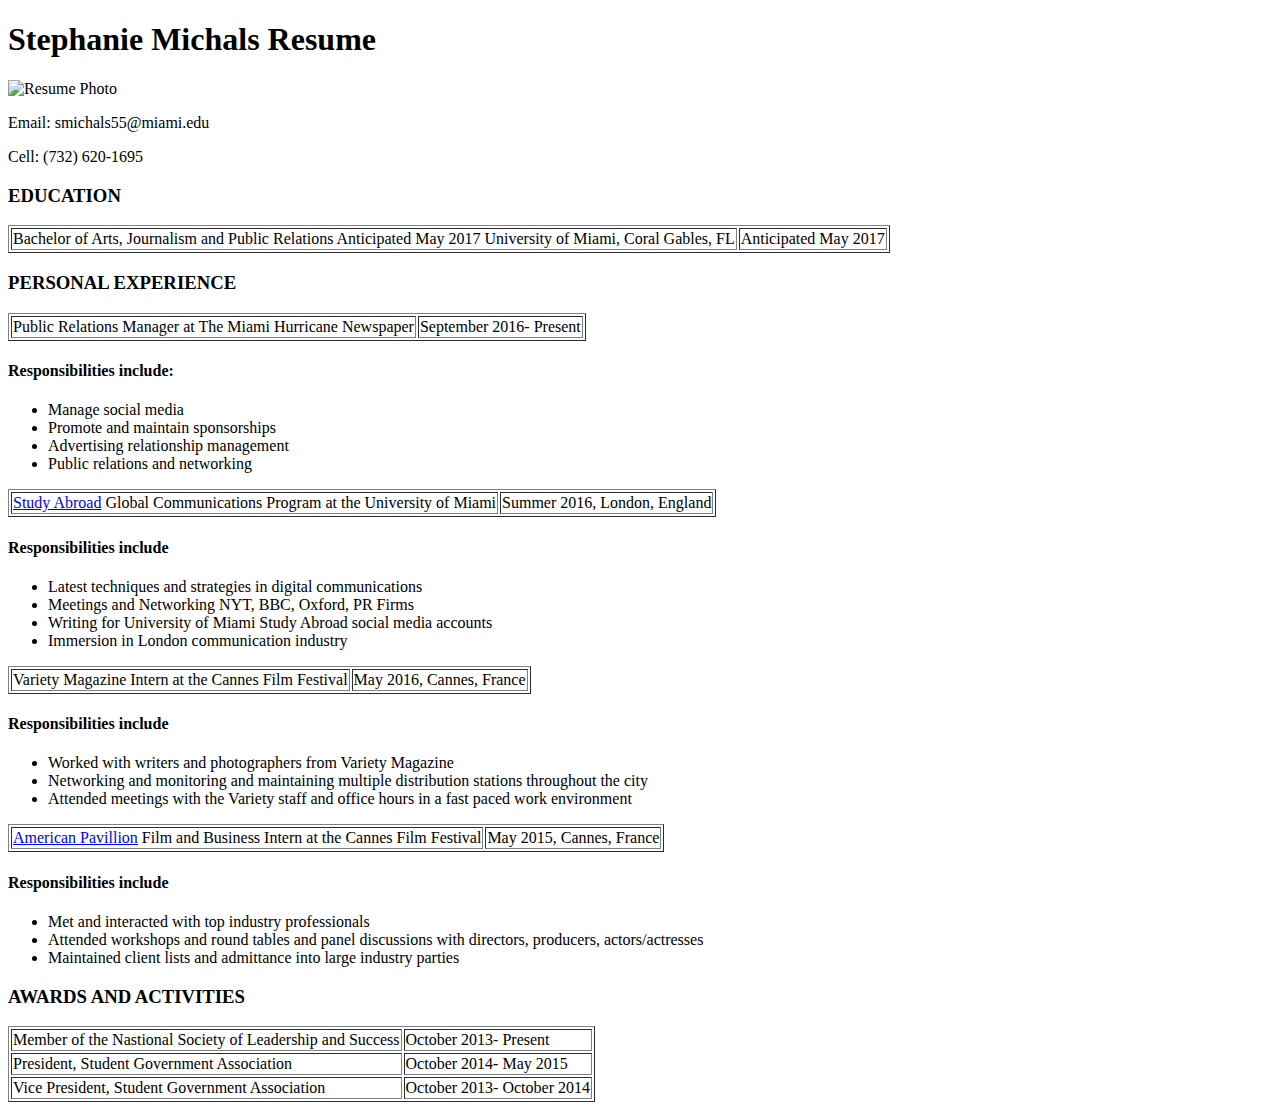
==== resume.html @ 0f809670 "resume.html" ====
<!DOCTYPE html>
<head>
  <title>Resume</title>
</head>
<body>
  <h1>Stephanie Michals Resume</h1>
  <p><img src="resumepicture.jpg" alt="Resume Photo" />
    <p>Email: smichals55@miami.edu</p>
    <p>Cell: (732) 620-1695</p>
  <h3>EDUCATION</h3>
    <table border=".5">
      <tr>
        <td>Bachelor of Arts, Journalism and Public Relations   Anticipated May 2017
        University of Miami, Coral Gables, FL</td>
        <td>Anticipated May 2017</td>
      </tr>
    </table>
  <h3>PERSONAL EXPERIENCE</h3>
    <table border=".5">
      <tr>
        <td>Public Relations Manager at The Miami Hurricane Newspaper</td>
        <td>September 2016- Present</td>
      </tr>
    </table>
        <h4>Responsibilities include:</h4>
          <ul>
            <li>Manage social media</li>
            <li>Promote and maintain sponsorships</li>
            <li>Advertising relationship management</li>
            <li>Public relations and networking</li>
          </ul>
    <table border=".5">
      <tr>
        <td><a href="http://www.miami.edu/index.php/study_abroad">Study Abroad</a> Global Communications Program at the University of Miami</td>
        <td>Summer 2016, London, England</td>
      </tr>
    </table>
        <h4>Responsibilities include</h4>
        <ul>
          <li>Latest techniques and strategies in digital communications</li>
          <li>Meetings and Networking NYT, BBC, Oxford, PR Firms</li>
          <li>Writing for University of Miami Study Abroad social media accounts</li>
          <li>Immersion in London communication industry</li>
        </ul>
    <table border=".5">
      <tr>
        <td>Variety Magazine Intern at the Cannes Film Festival</td>
        <td>May 2016, Cannes, France</td>
      </tr>
    </table>
        <h4>Responsibilities include</h4>
        <ul>
          <li>Worked with writers and photographers from Variety Magazine</li>
          <li>Networking and monitoring and maintaining multiple distribution stations throughout the city</li>
          <li>Attended meetings with the Variety staff and office hours in a fast paced work environment</li>
        </ul>
    <table border=".5">
      <tr>
        <td><a href="http://www.ampav.com/index.php/cannes/">American Pavillion</a> Film and Business Intern at the Cannes Film Festival</td>
        <td>May 2015, Cannes, France</td>
      </tr>
    </table>
        <h4>Responsibilities include</h4>
        <ul>
          <li>Met and interacted with top industry professionals</li>
          <li>Attended workshops and round tables and panel discussions with directors, producers, actors/actresses </li>
          <li>Maintained client lists and admittance into large industry parties</li>
        </ul>
  <h3>AWARDS AND ACTIVITIES</h3>
    <table border=".5">
      <tr>
        <td>Member of the Nastional Society of Leadership and Success</td>
        <td>October 2013- Present</td>
      </tr>
      <tr>
        <td>President, Student Government Association</td>
        <td>October 2014- May 2015</td>
      </tr>
      <tr>
        <td>Vice President, Student Government Association</td>
        <td>October 2013- October 2014</td>
      </tr>
    </table>
  </body>
</html>
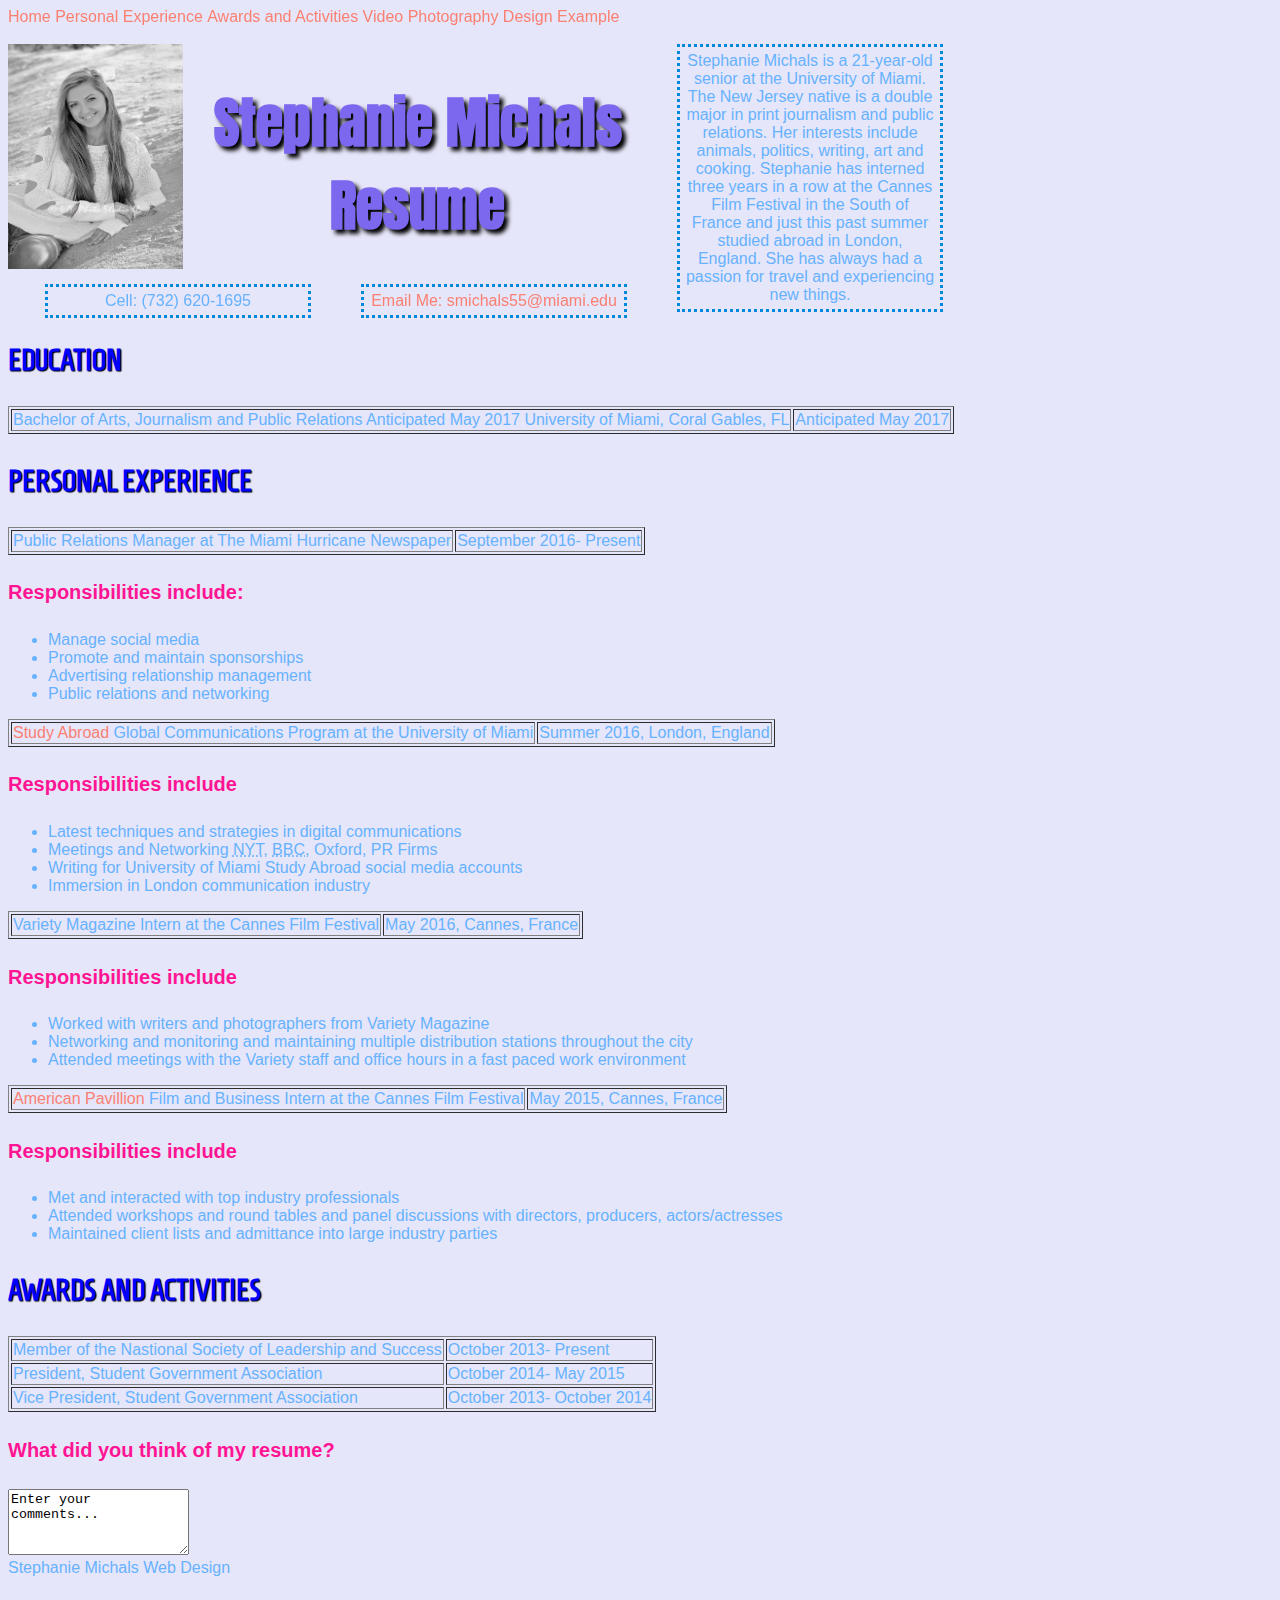
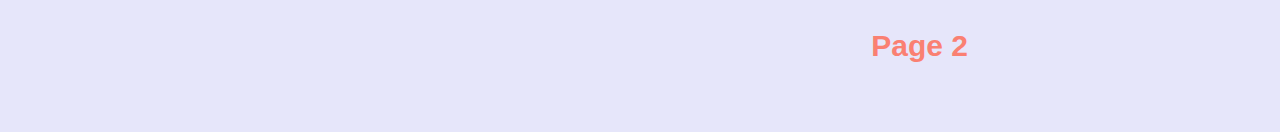
==== commit 5b068ed9: "Add files via upload" ====
--- a/resume.html
+++ b/resume.html
@@ -1,22 +1,54 @@
 <!DOCTYPE html>
 <head>
   <title>Resume</title>
+  <link href="style.css" type="text/css" rel="stylesheet" media="screen" media="print"/>
 </head>
-<body>
-  <h1>Stephanie Michals Resume</h1>
-  <p><img src="resumepicture.jpg" alt="Resume Photo" />
-    <p>Email: smichals55@miami.edu</p>
-    <p>Cell: (732) 620-1695</p>
+
+<header>
+  <nav>
+    <ul>
+      <class id="active">
+      <li><a href="index.html">Home</a></li>
+      <li><a href="#personal">Personal Experience</a></li>
+      <li><a href="#awards">Awards and Activities</a></li>
+      <li><a href="resumepage3.html">Video</a></li>
+      <li><a href="resumepage2.html">Photography</a></li>
+      <li><a href="resumepage4.html">Design Example</a></li>
+    </class>
+  </nav>
+  </ul>
+</header>
+
+<br />
+
+<body id="top">
+
+<br />
+
+  <p>Stephanie Michals is a 21-year-old senior at the University of Miami. The New Jersey native is a double major in print journalism and public relations. Her interests include animals, politics, writing, art and cooking. Stephanie has interned three years in a row at the Cannes Film Festival in the South of France and just this past summer studied abroad in London, England. She has always had a passion for travel and experiencing new things.</p>
+
+<img id="headshot" src="headshot.jpeg" alt="headshot" width="175" height="225" />
+
+<h1>Stephanie Michals Resume</h1>
+
+
+
+
+    <p class="email"><a href="mailto:smichals55@miami.edu">Email Me: smichals55@miami.edu</a></p>
+
+
+    <p class="cell">Cell: (732) 620-1695</p>
+
   <h3>EDUCATION</h3>
-    <table border=".5">
+    <table border="1">
       <tr>
         <td>Bachelor of Arts, Journalism and Public Relations   Anticipated May 2017
         University of Miami, Coral Gables, FL</td>
         <td>Anticipated May 2017</td>
       </tr>
     </table>
-  <h3>PERSONAL EXPERIENCE</h3>
-    <table border=".5">
+  <h3 id="personal">PERSONAL EXPERIENCE</h3>
+    <table border="1">
       <tr>
         <td>Public Relations Manager at The Miami Hurricane Newspaper</td>
         <td>September 2016- Present</td>
@@ -29,20 +61,20 @@
             <li>Advertising relationship management</li>
             <li>Public relations and networking</li>
           </ul>
-    <table border=".5">
+    <table border="1">
       <tr>
-        <td><a href="http://www.miami.edu/index.php/study_abroad">Study Abroad</a> Global Communications Program at the University of Miami</td>
+        <td><a href="http://www.miami.edu/index.php/study_abroad" target="_blank">Study Abroad</a> Global Communications Program at the University of Miami</td>
         <td>Summer 2016, London, England</td>
       </tr>
     </table>
         <h4>Responsibilities include</h4>
         <ul>
           <li>Latest techniques and strategies in digital communications</li>
-          <li>Meetings and Networking NYT, BBC, Oxford, PR Firms</li>
+          <li>Meetings and Networking <acronym title="New York Times">NYT</acronym>, <acronym title="British Broadcasting Center">BBC</acronym>, Oxford, PR Firms</li>
           <li>Writing for University of Miami Study Abroad social media accounts</li>
           <li>Immersion in London communication industry</li>
         </ul>
-    <table border=".5">
+    <table border="1">
       <tr>
         <td>Variety Magazine Intern at the Cannes Film Festival</td>
         <td>May 2016, Cannes, France</td>
@@ -54,9 +86,9 @@
           <li>Networking and monitoring and maintaining multiple distribution stations throughout the city</li>
           <li>Attended meetings with the Variety staff and office hours in a fast paced work environment</li>
         </ul>
-    <table border=".5">
+    <table border="1">
       <tr>
-        <td><a href="http://www.ampav.com/index.php/cannes/">American Pavillion</a> Film and Business Intern at the Cannes Film Festival</td>
+        <td><a href="http://www.ampav.com/index.php/cannes/" target="_blank">American Pavillion</a> Film and Business Intern at the Cannes Film Festival</td>
         <td>May 2015, Cannes, France</td>
       </tr>
     </table>
@@ -66,8 +98,8 @@
           <li>Attended workshops and round tables and panel discussions with directors, producers, actors/actresses </li>
           <li>Maintained client lists and admittance into large industry parties</li>
         </ul>
-  <h3>AWARDS AND ACTIVITIES</h3>
-    <table border=".5">
+  <h3 id="awards">AWARDS AND ACTIVITIES</h3>
+    <table border="1">
       <tr>
         <td>Member of the Nastional Society of Leadership and Success</td>
         <td>October 2013- Present</td>
@@ -81,5 +113,16 @@
         <td>October 2013- October 2014</td>
       </tr>
     </table>
+
+    <form action="mailto:@smichals55@miami.edu" target="_blank">
+      <h4>What did you think of my resume?</h4>
+
+      <textarea name="comments" cols="20" rows="4">Enter your comments...</textarea>
+    </form>
+<h6>
+<a href="resumepage2.html">Page 2</a>
+</h6>
+
   </body>
+  <footer> Stephanie Michals Web Design</footer>
 </html>
--- a/style.css
+++ b/style.css
@@ -0,0 +1,142 @@
+@import url('https://fonts.googleapis.com/css?family=Anton');
+@import url('https://fonts.googleapis.com/css?family=Homenaje');
+
+@media print {
+  body{
+    color: #000
+  }
+}
+
+figcaption{
+  font: helvetica;
+  font-style: normal;
+  font-family: fantasy;
+  font-size: 30px;
+}
+
+h1{
+  page-break-before: always;
+}
+
+h1, h2, h3, h4, h5, h6{
+  page-break-after: avoid;
+}
+
+@page {
+  size: 5.5in 8.5in;
+}
+
+.fn {
+  float: footnote;
+}
+
+#container{
+  width: 960px;
+  margin: 0 auto;
+}
+
+nav{
+  text-align: center;
+  border-bottom: 100px;
+  position: fixed;
+  overflow: auto;
+  height: 100%;
+}
+
+
+h1{
+  font-family: 'Anton', sans-serif;
+  color: #7B68EE;
+  font-size: 55px;
+  text-shadow: 4px 4px 4px black;
+  text-align: center;
+}
+
+h6{
+  float: right;
+  font-size: 30px;
+}
+
+h7 {
+  color: black;
+
+}
+
+#headshot{
+  float: left;
+}
+
+body {
+  background-color: #E6E6FA;
+  font-family: "Arial", sans-serif;
+  color: #66b2ff;
+  text-align: left;
+  max-width: 960px;
+  max-height: 960px;
+  overflow: auto;
+}
+
+{ border: 1px solid gray }
+
+p {
+  float: right;
+  position: relative;
+  text-align: center;
+  width: 250px;
+  border: 3px dotted #0088dd;
+  padding: 5px;
+  margin: 25px;
+  margin-top: 0;
+}
+
+
+nav ul {
+  padding-left: 0;
+  margin: 0;
+  list-style: none;
+}
+
+nav li {
+  display: inline-block;
+}
+
+p.intro:first-letter{
+  font-size: 150%;
+}
+
+h3 {
+  font-size: 30px;
+  color: blue;
+  text-shadow: 1px 1px 1px black;
+  font-family: 'Homenaje'
+}
+
+main{
+  align-items: center;
+  position: relative;
+  border: 3px;
+}
+
+h4 {
+  font-size: 20px;
+  color: deeppink;
+}
+
+a {
+  color: #FA8072;
+  text-decoration: none;
+}
+
+a :active {
+  color: #0000CD;
+}
+
+a :visited{
+  color: #FFFF00;
+  text-decoration: line-through;
+}
+
+a :hover {
+  color: #7FFF00;
+  text-decoration: none;
+}
